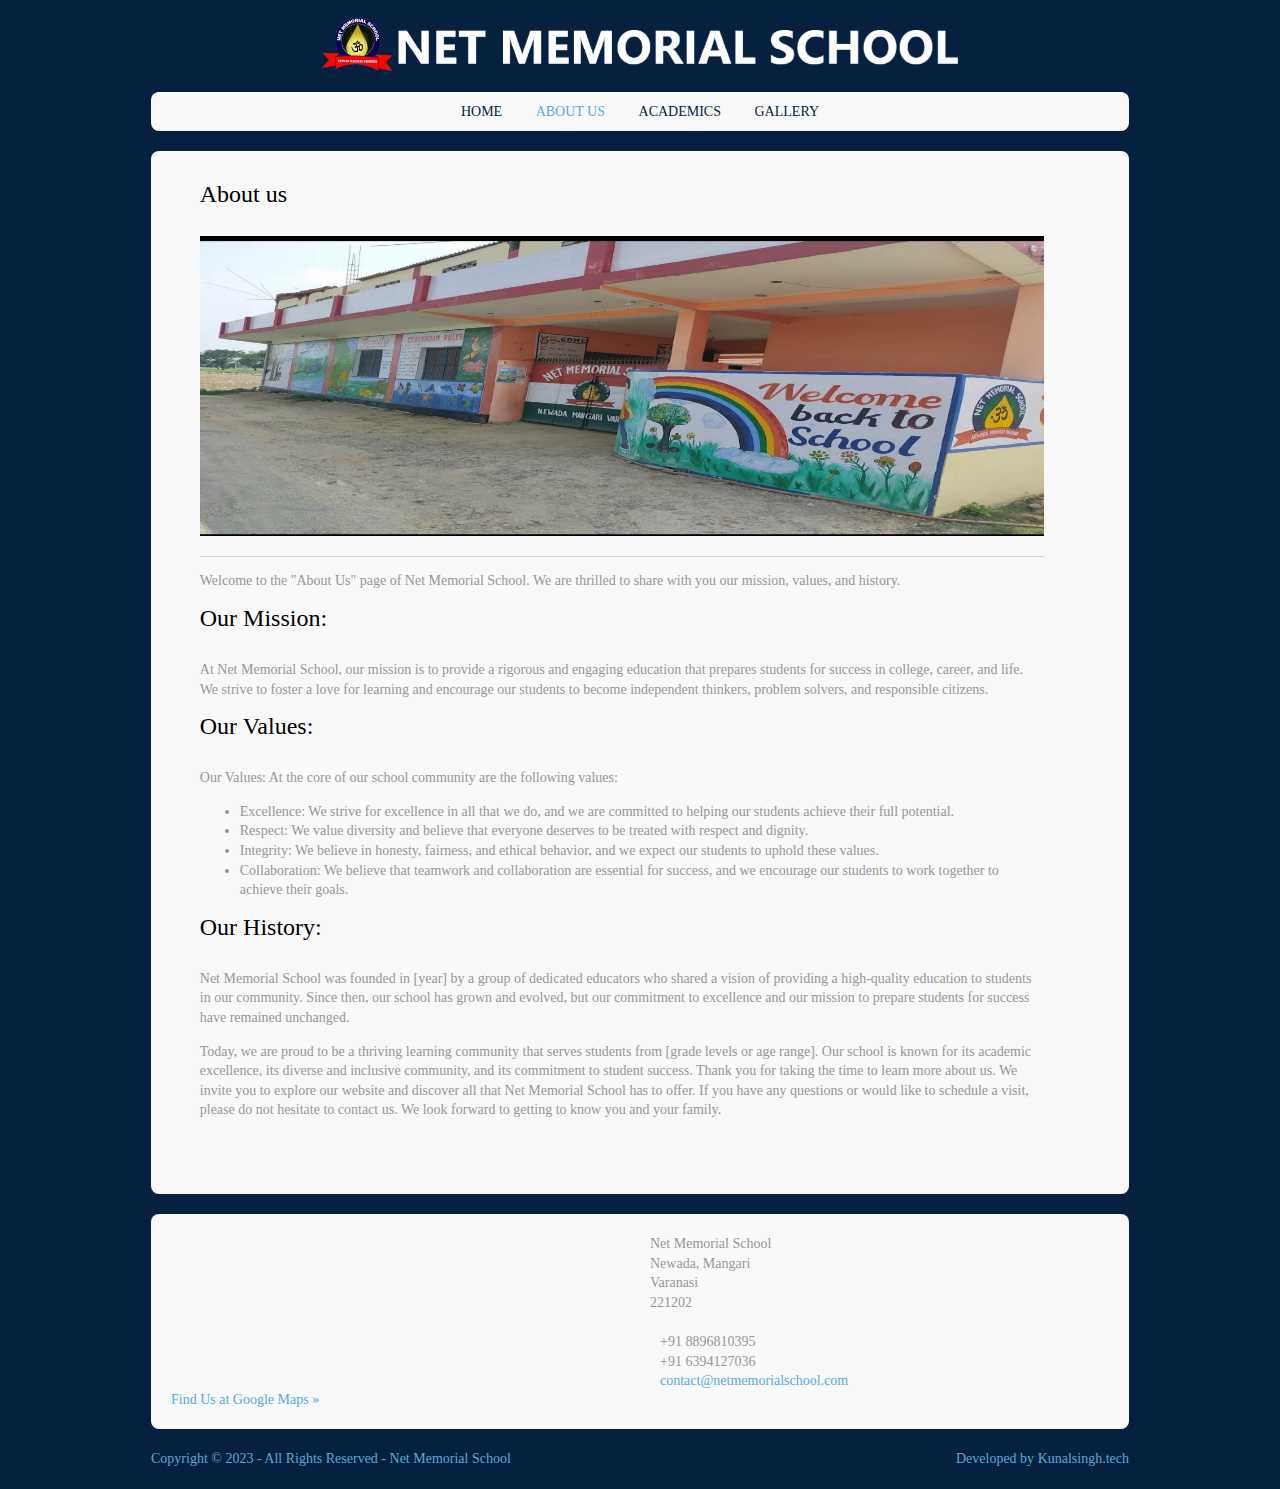
==== about-us.html @ ec24bcee "Add files via upload" ====
<!DOCTYPE html>
<html>

<head>
    <title>Net Memorial About us</title>
    <meta charset="utf-8">
    <meta name="viewport" content="width=device-width, initial-scale=1.0, maximum-scale=1.0, user-scalable=no">
    <link href="layout/styles/about-us/layout.css" rel="stylesheet" type="text/css" media="all">
</head>

<body id="top">
    <!-- ################################################################################################ -->
    <!-- ################################################################################################ -->
    <!-- ################################################################################################ -->
    <!-- <div class="wrapper row0"> -->
    <!-- <div id="topbar" class="clear"> -->
    <!-- ################################################################################################ -->
    <!-- <nav>
        <ul>
          <li><a href="#">Home</a></li>
          <li><a href="#">Contact Us</a></li>
          <li><a href="#">A - Z Index</a></li>
          <li><a href="#">Student Login</a></li>
          <li><a href="#">Staff Login</a></li> -->
    <!-- </ul>
    </nav> -->
    <!-- ################################################################################################ -->
    <!-- </div> -->
    <!-- </div> -->
    <!-- ################################################################################################ -->
    <!-- ################################################################################################ -->
    <!-- ################################################################################################ -->
    <!-- <div class="wrapper row1"> -->
    <div>
        <header id="header" class="clear">
            <!-- ################################################################################################ -->
            <div class="img-logo">
                <img src="./images/Logo.png">
            </div>
            <div id="logo">
                <img src="./images/NSps.png">
            </div>
        </header>
    </div>
    <!-- ################################################################################################ -->
    <!-- ################################################################################################ -->
    <!-- ################################################################################################ -->
    <div class="wrapper row2">
        <div class="rounded">
            <nav id="mainav" class="clear">
                <!-- ################################################################################################ -->
                <ul class="clear">
                    <li><a href="index.html">Home</a></li>
                    <li class="active"><a href="#">About Us</a></li>
                    <li><a href="#">Academics</a></li>
                    <li><a href="#">Gallery</a></li>
                    <!-- <li><a href="#">Contact us</a></li> -->
                </ul>
                <!-- ################################################################################################ -->
            </nav>
        </div>
    </div>
    <!-- ################################################################################################ -->

    <div class="wrapper row3">
        <div class="rounded">
            <main class="container clear">
                <!-- main body -->
                <!-- ################################################################################################ -->
                <div class="group btmspace-30">
                    <div class="one_half">
                        <!-- ################################################################################################ -->
                        <h1 class="pageName">About us</h1>
                        <div class=" school-image "><img src="images/scchool picture.png" alt="">
                            <ul class="nospace listing">
                                <li class="clear">
                        </div>
                        <p>Welcome to the "About Us" page of Net Memorial School. We are thrilled to share with you our
                            mission, values, and history.
                        </p>

                        <h2>Our Mission:</h2>
                        <p>
                            At Net Memorial School, our mission is to provide a rigorous and engaging education that
                            prepares students for success in college, career, and life. We strive to foster a love for
                            learning and encourage our students to become independent thinkers, problem
                            solvers, and responsible citizens. </p>
                        <h2> Our Values:</h2>
                        <p> Our Values: At the core of our school community are the following values:</p>
                        <ul>
                            <li>Excellence: We strive for excellence in all that we do, and we are committed to helping
                                our students achieve their full potential.</li>
                            <li>Respect: We value diversity and believe that everyone deserves to be treated with
                                respect and dignity.</li>
                            <li>Integrity: We believe in honesty, fairness, and ethical behavior, and we expect our
                                students to uphold these values.</li>
                            <li>Collaboration: We believe that teamwork and collaboration are essential for success, and
                                we encourage our students to work together to achieve their goals.
                            </li>

                        </ul>
                        <h2> Our History:</h2>
                        <p> Net Memorial School was founded in [year] by a group of dedicated educators who shared a
                            vision of providing a high-quality education to students in our community. Since then, our
                            school has grown and evolved, but our commitment
                            to excellence and our mission to prepare students for success have remained unchanged.
                        </p>
                        <p> Today, we are proud to be a thriving learning community that serves students from [grade
                            levels or age range]. Our school is known for its academic excellence, its diverse and
                            inclusive community, and its commitment to student
                            success. Thank you for taking the time to learn more about us. We invite you to explore our
                            website and discover all that Net Memorial School has to offer. If you have any questions or
                            would like to schedule a visit, please
                            do not hesitate to contact us. We look forward to getting to know you and your family.
                        </p>
                        </li>
                        </ul>
                    </div>
                    <!-- / Middle Column -->
                    <!-- Right Column -->
                    <!-- <div class="one_quarter sidebar">
                        <div class="sdb_holder">
                            <h6>Tour of our school</h6>
                            <div class="mediacontainer"><img src="images/demo/video.gif" alt="">

                            </div>
                        </div>
                        <div class="sdb_holder">
                            <h6>Quick Information</h6>
                            <ul class="nospace quickinfo">
                                <li class="clear">
                                    <a href="#"><img src="images/demo/80x80.gif" alt=""> Contact Us</a>
                                </li>
                                <li class="clear">
                                    <a href="#"><img src="images/demo/80x80.gif" alt=""> Know about us</a>
                                </li>
                            </ul>
                        </div>
                    </div> -->
                    <!-- / Right Column -->
                </div>
                <!-- ################################################################################################ -->
                <!-- ################################################################################################ -->
                <!-- <div id="twitter" class="group btmspace-30">
          <div class="one_quarter first center"><a href="#"><i class="fa fa-twitter fa-3x"></i><br>
              Follow Us On Twitter</a></div>
          <div class="three_quarter bold">
            <p>Inteligula congue id elis donec sce sagittis intes id laoreet aenean. Massawisi condisse leo sem ac
              tincidunt nibh quis dui fauctor et donecnibh elis velit <a href="#">@name</a> - 10:15 AM yesterday</p>
          </div>
        </div> -->
                <!-- ################################################################################################ -->
                <div class="clear"></div>
            </main>
        </div>
    </div>
    <!-- ################################################################################################ -->
    <!-- ################################################################################################ -->
    <!-- ################################################################################################ -->
    <div class="wrapper row4">
        <div class="rounded">
            <footer id="footer" class="clear">
                <!-- ################################################################################################ -->
                <div class="one_third first">
                    <iframe class="google_map"
                        src="https://www.google.com/maps/embed?pb=!1m18!1m12!1m3!1d3602.224771256692!2d82.88763111535364!3d25.464168983772712!2m3!1f0!2f0!3f0!3m2!1i1024!2i768!4f13.1!3m3!1m2!1s0x398fd5a8ffc1a581%3A0x4d10ec4b91f79846!2sNET%20MEMORIAL%20SCHOOL!5e0!3m2!1sen!2sin!4v1679506310957!5m2!1sen!2sin"
                        width="350" height="150" style="border:0;" allowfullscreen="" loading="lazy"
                        referrerpolicy="no-referrer-when-downgrade"></iframe>
                    <figcaption><a href="https://goo.gl/maps/uyLcrK9EwXET4BGQA">Find Us at Google Maps &raquo;</a>

                        <!-- <figure class="center"><img class="btmspace-15" src="images/demo/worldmap.png" alt="">
            <figcaption><a href="https://goo.gl/maps/uyLcrK9EwXET4BGQA">Find Us With Google Maps &raquo;</a>
            </figcaption>
          </figure> -->
                </div>
                <div class="one_third">
                    <address>
                        Net Memorial School<br>
                        Newada, Mangari<br>
                        Varanasi<br>
                        221202<br>
                        <br>
                        <i class="fa fa-phone pright-10"></i>+91 8896810395 <br>
                        <i class="fa fa-phone pright-10"></i>+91 6394127036 <br>
                        <i class="fa fa-envelope-o pright-10"></i> <a href="#">contact@netmemorialschool.com</a>
                    </address>
                </div>
                <!-- <div class="one_third">
          <p class="nospace btmspace-10">Stay Up to Date With What's Happening</p>
          <ul class="faico clear">
            <li><a class="faicon-twitter" href="#"><i class="fa fa-twitter"></i></a></li>
            <li><a class="faicon-linkedin" href="#"><i class="fa fa-linkedin"></i></a></li>
            <li><a class="faicon-facebook" href="#"><i class="fa fa-facebook"></i></a></li>
            <li><a class="faicon-flickr" href="#"><i class="fa fa-flickr"></i></a></li>
            <li><a class="faicon-rss" href="#"><i class="fa fa-rss"></i></a></li>
          </ul> -->
                <!-- <form class="clear" method="post" action="#">
            <fieldset>
              <legend>Subscribe To Our Newsletter:</legend>
              <input type="text" value="" placeholder="Enter Email Here&hellip;">
              <button class="fa fa-sign-in" type="submit" title="Sign Up"><em>Sign Up</em></button>
            </fieldset>
          </form> -->
        </div>
        <!-- ################################################################################################ -->
        </footer>
    </div>
    </div>
    <!-- ################################################################################################ -->
    <!-- ################################################################################################ -->
    <!-- ################################################################################################ -->
    <div class="wrapper row5">
        <div id="copyright" class="clear">
            <!-- ################################################################################################ -->
            <p class="fl_left">Copyright &copy; 2023 - All Rights Reserved - <a href="#">Net Memorial School</a></p>
            <p class="fl_right">Developed by <a target="_blank" href="https://kunalsingh.tech/"
                    title="kunalsingh.tech">Kunalsingh.tech</a></p>
            <!-- ################################################################################################ -->
        </div>
    </div>
    <!-- JAVASCRIPTS -->
    <script src="layout/scripts/jquery.min.js"></script>
    <script src="layout/scripts/jquery.fitvids.min.js"></script>
    <script src="layout/scripts/jquery.mobilemenu.js"></script>
    <script src="layout/scripts/tabslet/jquery.tabslet.min.js"></script>
</body>

</html>
---- layout/styles/about-us/layout.css ----
@charset "utf-8";

/*
Template Name: Academic Education V2
Author: <a href="http://www.os-templates.com/">OS Templates</a>
Author URI: http://www.os-templates.com/
Licence: Free to use under our free template licence terms
Licence URI: http://www.os-templates.com/template-terms
File: Layout CSS
*/

@import url("fontawesome-4.2.0.min.css");
@import url("../scripts/nivo-lightbox/nivo-lightbox.min.css");
@import url("framework.css");

/* Rows
--------------------------------------------------------------------------------------------------------------- */

.row0,
.row0 a {}

.row1,
.row1 a {}

.row2,
.row2 a {}

.row3,
.row3 a {}

.row4,
.row4 a {}

.row5,
.row5 a {}


/* Top Bar
--------------------------------------------------------------------------------------------------------------- */


/* #topbar {
    padding: 10px 0 0 0;
    text-align: right;
    font-size: .8em;
}

#topbar li {
    display: inline;
    margin-right: 3px;
    padding-right: 8px;
    border-right: 1px solid;
}

#topbar li:last-child {
    margin-right: 0;
    padding-right: 0;
    border: none;
} */


/* Header
--------------------------------------------------------------------------------------------------------------- */

#header #logo {}


/* #header {
    width: 100%;
    margin: auto;
    text-align: center;
} */

#header {
    display: flex;
    width: 50%;
    margin: auto;
    margin-top: 1rem;
    margin-bottom: 1rem;
    text-align: center;
    justify-content: center;
    vertical-align: middle;
}

#logo {
    /* display: inline-block; */
    text-align: center;
    margin: auto;
    /* s */
}


/* #logo {
    display: flex;
    flex-direction: row;
    width: 60%;
    max-width: 100%;
    margin: auto;
    justify-content: center;
    text-align: center;
} */

.img-logo {
    /* display: inline-block; */
    width: 20%;
    max-width: 100px;
    /* flex-basis: 35% */
}

.img-logo img {
    max-width: 100%
}

#header #logo h1 {
    /* display: inline-block; */
    align-items: center;
    max-width: 100%;
    /* max-width: 100px; */
    margin: 0px 0px;
    padding: 0;
    font-size: 4rem;
    line-height: 12px;
    font-variant: small-caps;
    font-style: normal;
}

#header #logo p {
    margin: 0;
    padding: 0;
}

*/
/* Homepage Slider
--------------------------------------------------------------------------------------------------------------- */

#slider {
    position: relative;
    overflow: hidden;
}

#slider .rounded {
    padding: 9px;
}

#slider a,
#slider ul,
#slider img {
    margin: 0;
    padding: 0;
    border: none;
    outline: none;
    list-style: none;
    text-decoration: none;
}

#slide-wrapper,
#slide-wrapper figure,
#slide-wrapper img {
    display: block;
    overflow: hidden;
}

#slide-wrapper figure,
#slide-wrapper figure img {
    position: relative;
}

#slide-wrapper figure figcaption {
    display: block;
    position: absolute;
    top: 50px;
    right: 25px;
    width: 350px;
    height: 200px;
    margin: 0;
    padding: 30px;
    box-sizing: border-box;
    overflow: hidden;
}

#slide-wrapper figure figcaption p {
    margin: 0;
    padding: 0;
    line-height: 1.6em;
}

#slider #slide-tabs {
    display: block;
    overflow: hidden;
    font-size: 12px;
}

#slider #slide-tabs li {
    display: inline-block;
    float: left;
}

#slider #slide-tabs li a {
    display: block;
    width: 192px;
    min-height: 60px;
    padding: 10px;
    box-sizing: border-box;
    border: solid;
    border-width: 0 0 1px 1px;
    font-weight: bold;
    text-align: center;
    text-transform: uppercase;
}

#slider #slide-tabs li:last-child a {
    border-width: 0 1px 1px 1px;
}


/* Content Area
--------------------------------------------------------------------------------------------------------------- */

.container {
    padding: 20px 10px;
}

.container h1,
.container h2,
.container h3,
.container h4,
.container h5,
.container h6,
.container .heading {
    padding-bottom: 8px;
    /* border-bottom: 1px solid; */
}


/* Content */

.container #content {}

#twitter {
    display: block;
    padding: 15px;
}

#twitter div {
    padding: 25px 0;
}

#twitter div:first-child {
    border-right: 2px solid;
}

.listing li {
    margin: 0 0 30px 0;
    padding: 0 0 20px 0;
    border-bottom: 1px solid;
}

.listing li:last-child {
    margin-bottom: 0;
}

.mediacontainer,
.mediacontainer iframe {
    display: block;
    margin: 0;
    padding: 0;
}

.mediacontainer {
    width: 100%;
    position: relative;
}

.quickinfo {
    text-align: center;
    text-transform: uppercase;
    font-weight: bold;
    word-wrap: break-word;
}

.quickinfo li {
    display: block;
    width: 100%;
    min-height: 80px;
    margin: 0 0 20px 0;
    overflow: hidden;
}

.quickinfo li:last-child {
    margin-bottom: 0;
}

.quickinfo li a {
    display: block;
    position: relative;
    width: 100%;
    min-height: 80px;
    padding: 18px 0 0 80px;
    box-sizing: border-box;
}

.quickinfo li a img {
    position: absolute;
    top: 0;
    left: 0;
    width: 80px;
    height: 80px;
}

.school-image {
    display: block;
    width: 100%;
    margin: auto;
    height: 300px;
    margin-bottom: 35px;
    /* background: url(""); */
}

.school-image img {
    width: 100%;
    height: 100%;
}

.mangement img {
    height: 300px;
}

.nosspace-item img {
    width: 100%;
    height: 200px;
    background-size: cover;
}


/* Comments */

#comments ul {
    margin: 0 0 40px 0;
    padding: 0;
    list-style: none;
}

#comments li {
    margin: 0 0 10px 0;
    padding: 15px;
}

#comments .avatar {
    float: right;
    margin: 0 0 10px 10px;
    padding: 3px;
    border: 1px solid;
}

#comments address {
    font-weight: bold;
}

#comments time {
    font-size: smaller;
}

#comments .comcont {
    display: block;
    margin: 0;
    padding: 0;
}

#comments .comcont p {
    margin: 10px 5px 10px 0;
    padding: 0;
}

#comments form {
    display: block;
    width: 100%;
}

#comments input,
#comments textarea {
    width: 100%;
    padding: 10px;
    border: 1px solid;
}

#comments textarea {
    overflow: auto;
}

#comments div {
    margin-bottom: 15px;
}

#comments input[type="submit"],
#comments input[type="reset"] {
    display: inline-block;
    width: auto;
    min-width: 150px;
    margin: 0;
    padding: 8px 5px;
    cursor: pointer;
}


/* Sidebar */

.container .sidebar {}

.sidebar .sdb_holder {
    margin-bottom: 50px;
}

.sidebar .sdb_holder:last-child {
    margin-bottom: 0;
}


/* Footer
--------------------------------------------------------------------------------------------------------------- */

#footer {
    padding: 10px;
}

#footer .faico {
    margin-bottom: 10px;
}

#footer .faico li {
    margin: 0 10px 0 0;
}

#footer .faico li:last-child {
    margin-right: 0;
}

#footer .faico a {
    border: 1px solid;
}

#footer form {
    display: block;
    position: relative;
    width: 100%;
}

#footer legend {
    display: block;
    width: 100%;
    margin-bottom: 10px;
}

#footer input,
#footer button {
    display: block;
    height: 30px;
    border: none;
}

#footer input {
    width: 100%;
    min-width: 250px;
    padding: 5px 40px 5px 5px;
}

#footer button {
    position: absolute;
    bottom: 0;
    right: 0;
    width: 35px;
    font-size: 16px;
    cursor: pointer;
}

#footer button em {
    display: none;
}


/* Copyright
--------------------------------------------------------------------------------------------------------------- */

#copyright {}

#copyright p {
    margin: 0;
    padding: 0;
}


/* ------------------------------------------------------------------------------------------------------------ */


/* ------------------------------------------------------------------------------------------------------------ */


/* ------------------------------------------------------------------------------------------------------------ */


/* ------------------------------------------------------------------------------------------------------------ */


/* ------------------------------------------------------------------------------------------------------------ */


/* Navigation
--------------------------------------------------------------------------------------------------------------- */

nav ul,
nav ol {
    margin: 0;
    padding: 0;
    list-style: none;
}

#mainav .drop::after,
#mainav li li .drop::after,
#breadcrumb li a::after,
.sidebar nav a::after {
    position: absolute;
    font-family: "FontAwesome";
    font-size: 10px;
    line-height: 10px;
}


/* Top Navigation */

#mainav {
    text-align: center;
    text-transform: uppercase;
}

#mainav ul {}

#mainav ul ul {
    z-index: 9999;
    position: absolute;
    width: 160px;
}

#mainav ul ul ul {
    left: 160px;
    top: 0;
}

#mainav li {
    display: inline-block;
    position: relative;
    margin: 0 30px 0 0;
    padding: 0;
}

#mainav li:last-child {
    margin-right: 0;
}

#mainav li li {
    width: 100%;
    margin: 0;
    text-align: left;
    text-transform: none;
}

#mainav li a {
    display: block;
    padding: 0;
}

#mainav li li a {
    border: solid;
    border-width: 0 0 1px 0;
}

#mainav li li:last-child a {
    border-bottom: none;
}

#mainav .drop {
    padding-left: 15px;
}

#mainav li li a,
#mainav li li .drop {
    display: block;
    margin: 0;
    padding: 10px 15px;
}

#mainav .drop::after,
#mainav li li .drop::after {
    content: "\f0d7";
}

#mainav .drop::after {
    top: 5px;
    left: 5px;
}

#mainav li li .drop::after {
    top: 15px;
    left: 5px;
}

#mainav ul ul {
    display: none;
}

#mainav ul li:hover>ul {
    display: block;
}

#mainav form {
    display: none;
    margin: 0;
    padding: 0;
}

#mainav form select,
#mainav form select option {
    display: block;
    cursor: pointer;
    outline: none;
}

#mainav form select {
    width: 100%;
    padding: 5px;
    border: 1px solid;
}

#mainav form select option {
    margin: 5px;
    padding: 0;
    border: none;
}


/* Breadcrumb */

#breadcrumb {}

#breadcrumb ul {
    margin: 0;
    padding: 0;
    list-style: none;
}

#breadcrumb li {
    display: inline-block;
    margin: 0 6px 0 0;
    padding: 0;
}

#breadcrumb li a {
    display: block;
    position: relative;
    margin: 0;
    padding: 0 12px 0 0;
    font-size: 12px;
}

#breadcrumb li a::after {
    top: 5px;
    right: 0;
    content: "\f101";
}

#breadcrumb li:last-child a {
    margin: 0;
    padding: 0;
}

#breadcrumb li:last-child a::after {
    display: none;
}


/* Sidebar Navigation */

.sidebar nav {
    display: block;
    width: 100%;
}

.sidebar nav li {
    margin: 0 0 3px 0;
    padding: 0;
}

.sidebar nav a {
    display: block;
    position: relative;
    margin: 0;
    padding: 5px 10px 5px 15px;
    text-decoration: none;
    border: solid;
    border-width: 0 0 1px 0;
}

.sidebar nav a::after {
    top: 9px;
    left: 5px;
    content: "\f101";
}

.sidebar nav ul ul a {
    padding-left: 35px;
}

.sidebar nav ul ul a::after {
    left: 25px;
}

.sidebar nav ul ul ul a {
    padding-left: 55px;
}

.sidebar nav ul ul ul a::after {
    left: 45px;
}


/* Pagination */

.pagination {
    display: block;
    width: 100%;
    text-align: center;
    clear: both;
}

.pagination li {
    display: inline-block;
    margin: 0 2px 0 0;
}

.pagination li:last-child {
    margin-right: 0;
}

.pagination a,
.pagination strong {
    display: block;
    padding: 8px 11px;
    border: 1px solid;
    font-weight: normal;
    background-clip: padding-box;
}


/* Tables
--------------------------------------------------------------------------------------------------------------- */

table,
th,
td {
    border: 1px solid;
    border-collapse: collapse;
    vertical-align: top;
    box-sizing: border-box;
}

table,
th {
    table-layout: auto;
}

table {
    width: 100%;
    margin-bottom: 15px;
}

th,
td {
    padding: 5px 8px;
}

td {
    border-width: 0 1px;
}


/* Gallery
--------------------------------------------------------------------------------------------------------------- */

#gallery {
    display: block;
    width: 100%;
    margin-bottom: 50px;
}

#gallery figure figcaption {
    display: block;
    width: 100%;
    clear: both;
}

#gallery li {
    margin-bottom: 30px;
}

#gallery li a {
    display: block;
}


/* Portfolio
--------------------------------------------------------------------------------------------------------------- */

#portfolio {
    display: block;
    width: 100%;
    margin-bottom: 20px;
}

#portfolio li,
#portfolio img {
    margin-bottom: 30px;
}


/* Font Awesome Social Icons
--------------------------------------------------------------------------------------------------------------- */

.faico {
    margin: 0;
    padding: 0;
    list-style: none;
}

.faico li {
    display: inline-block;
    margin: 0 2px 0 0;
    padding: 0;
    line-height: normal;
}

.faico li:last-child {
    margin-right: 0;
}

.faico a {
    display: block;
    width: 40px;
    height: 40px;
    line-height: 40px;
    font-size: 20px;
    text-align: center;
}

.faico a {
    color: #FFFFFF;
}

.faico a:hover {
    color: #FFFFFF;
    background-color: #CCCCCC;
}

.faicon-facebook {
    background-color: #3B5998;
}

.faicon-flickr {
    background-color: #FF0084;
}

.faicon-linkedin {
    background-color: #0E76A8;
}

.faicon-rss {
    background-color: #EE802F;
}

.faicon-twitter {
    background-color: #00ACEE;
}


/* ------------------------------------------------------------------------------------------------------------ */


/* ------------------------------------------------------------------------------------------------------------ */


/* ------------------------------------------------------------------------------------------------------------ */


/* ------------------------------------------------------------------------------------------------------------ */


/* ------------------------------------------------------------------------------------------------------------ */


/* Rounded Corners
--------------------------------------------------------------------------------------------------------------- */

.rounded,
input,
button,
textarea,
#header input,
#footer input,
#slide-wrapper figcaption,
.avatar,
#comments li,
.faico a,
#twitter,
.pagination a,
.pagination strong {
    border-radius: 8px;
}


/* #header button,
#footer button {
    border-radius: 0 8px 8px 0;
} */

#footer button {
    border-radius: 0 8px 8px 0;
}

#mainav li li:last-child a {
    border-radius: 0 0 8px 8px;
}

#mainav li li:first-child a,
#slide-wrapper figure img,
#slide-wrapper figure .view:hover::before {
    border-radius: 8px 8px 0 0;
}

#slider #slide-tabs li:first-child a {
    border-radius: 0 0 0 8px;
}

#slider #slide-tabs li:last-child a {
    border-radius: 0 0 8px 0;
}


/* ------------------------------------------------------------------------------------------------------------ */


/* ------------------------------------------------------------------------------------------------------------ */


/* ------------------------------------------------------------------------------------------------------------ */


/* ------------------------------------------------------------------------------------------------------------ */


/* ------------------------------------------------------------------------------------------------------------ */


/* Colours
--------------------------------------------------------------------------------------------------------------- */

body {
    color: #F9F9F9;
    background-color: #06213F;
    /* background: url("../../images/bg.png") left 60% bottom 30%/cover no-repeat border-box, rgb(190, 176, 176); */
}

a {
    color: #55ABDA;
}

hr,
.borderedbox {
    border-color: #D7D7D7;
}

label span {
    color: #FF0000;
    background-color: inherit;
}

.rounded {
    color: inherit;
    background-color: #F9F9F9;
}


/* Rows */

.row0,
.row0 a {
    color: #F9F9F9;
    background-color: #06213F;
}

.row1 {
    color: #979797;
    background-color: #06213F;
}

.row1 a {
    color: #F9F9F9;
    background-color: inherit;
}

.row2,
.row2 a {
    color: #06213F;
    background-color: inherit;
}

.row3 {
    color: #979797;
    background-color: inherit;
}

.row4 {
    color: #979797;
    background-color: inherit;
}

.row5,
.row5 a {
    color: #55ABDA;
    background-color: #06213F;
}


/* Top Bar */

#topbar li {
    border-color: #FFFFFF;
}


/* Header */


/* #header input {
    color: #979797;
    background-color: #FFFFFF;
}

#header button {
    color: #F9F9F9;
    background-color: #55ABDA;
} */


/* Homepage Slider */

#slide-wrapper figure figcaption {
    color: #666666;
    background-color: rgba(255, 255, 255, .5);
}

#slide-wrapper figure figcaption:hover {
    background-color: rgba(255, 255, 255, 1);
}

#slider #slide-tabs li a {
    color: #666666;
    background-color: #DEDACB;
    border-color: #666666;
}

#slider #slide-tabs li a:hover,
#slider #slide-tabs li.active a {
    color: #FFFFFF;
    background-color: #06213F;
}

.one_third {
    width: 48%;
}


/* Content Area */

.container h1,
.container h2,
.container h3,
.container h4,
.container h5,
.container h6,
.container .heading {
    border-color: #D7D7D7;
}

#twitter {
    color: #FFFFFF;
    background-color: #06213F;
}

#twitter div:first-child {
    border-color: #FFFFFF;
}

.listing li {
    border-color: #D7D7D7;
}

.quickinfo li a {
    color: #666666;
    background-color: #DEDACB;
}

.quickinfo li a:hover {
    color: #FFFFFF;
    background-color: #06213F;
}


/* Footer */

#footer .faico a {
    box-shadow: 2px 2px 0 0 rgba(0, 0, 0, .5);
    border-color: rgba(0, 0, 0, .2);
}

#footer input {
    color: #FFFFFF;
    background-color: #979797;
}

#footer button {
    color: #F9F9F9;
    background-color: #55ABDA;
}


/* Navigation */

#mainav li a {
    color: inherit;
}

#mainav .active a,
#mainav a:hover,
#mainav li:hover>a {
    color: #55ABDA;
    background-color: inherit;
}

#mainav li li a,
#mainav .active li a {
    color: #FFFFFF;
    background-color: rgba(0, 0, 0, .6);
    border-color: rgba(0, 0, 0, .6);
}

#mainav li li:hover>a,
#mainav .active .active>a {
    color: #FFFFFF;
    background-color: #55ABDA;
}

#mainav form select {
    border-color: #D7D7D7;
}

#breadcrumb a {
    color: #888888;
    background-color: inherit;
}

#breadcrumb li:last-child a {
    color: #55ABDA;
}

.container .sidebar nav a {
    color: inherit;
    border-color: #D7D7D7;
}

.container .sidebar nav a:hover {
    color: #55ABDA;
}

.pagination a,
.pagination strong {
    border-color: #D7D7D7;
}

.pagination .current strong {
    color: #FFFFFF;
    background-color: #06213F;
}


/* Tables + Comments */

table,
th,
td,
#comments .avatar,
#comments input,
#comments textarea {
    border-color: #D7D7D7;
}

th {
    color: #FFFFFF;
    background-color: #373737;
}

tr,
#comments li,
#comments input[type="submit"],
#comments input[type="reset"] {
    color: inherit;
    background-color: #FBFBFB;
}

tr:nth-child(odd),
#comments li:nth-child(odd) {
    color: inherit;
    background-color: #FFFFFF;
}

table a,
#comments a {
    background-color: inherit;
}


/* ------------------------------------------------------------------------------------------------------------ */


/* ------------------------------------------------------------------------------------------------------------ */


/* ------------------------------------------------------------------------------------------------------------ */


/* ------------------------------------------------------------------------------------------------------------ */


/* ------------------------------------------------------------------------------------------------------------ */


/* Media Queries
--------------------------------------------------------------------------------------------------------------- */

@-ms-viewport {
    width: device-width;
}


/* Smartphone + Tablet
---------------------------------------------------------------------------------------------------------------------------------------*/

@media screen and (min-width:180px) and (max-width:750px) {
    .img-logo {
        flex-basis: 40%
    }
    .img-logo img {
        max-width: 80%
    }
    .imgl,
    .imgr {
        display: inline-block;
        float: none;
        margin: 0 0 10px 0;
    }
    .fl_left,
    .fl_right {
        display: block;
        float: none;
    }
    .one_half,
    .one_third,
    .two_third,
    .one_quarter,
    .two_quarter,
    .three_quarter {
        display: block;
        float: none;
        width: auto;
        margin: 0 0 30px 0;
        padding: 0;
    }
    .google_map {
        width: 100%;
    }
}

@media screen and (min-width:180px) and (max-width:900px) {
    #header {
        width: 90%;
        margin: auto;
        margin-top: 0.5rem;
    }
    .wrapper {
        max-width: 95%;
    }
    #topbar {
        text-align: center;
    }
    #header #logo {
        margin-bottom: 15px;
        text-align: center;
    }
    #header #logo h1 {
        margin: 0;
        line-height: 1em;
    }
    /* #header form {
        max-width: 250px;
        margin: 0 auto;
    }
    #header input {
        min-width: 0;
    } */
    #mainav ul {
        display: none;
    }
    #mainav form {
        display: block;
    }
    #slide-wrapper figure figcaption {
        display: none;
    }
    #slider .view {
        display: block;
        position: relative;
        width: 100%;
        height: 100%;
    }
    #slider .view:hover::before {
        display: block;
        position: absolute;
        top: 0;
        left: 0;
        width: 100%;
        height: 100%;
        content: "";
        background-color: rgba(0, 0, 0, .6);
        z-index: 1;
    }
    #slider .view:hover::after {
        display: block;
        position: absolute;
        top: 50%;
        left: 50%;
        width: 36px;
        height: 36px;
        margin: -18px 0 0 -18px;
        text-align: center;
        font-family: "FontAwesome";
        content: "\f05a";
        font-size: 36px;
        line-height: 36px;
        z-index: 2;
    }
    #slider #slide-tabs li {
        display: block;
        float: none;
    }
    #slider #slide-tabs li a {
        width: 100%;
        min-height: 0;
        border-width: 0 1px 1px 1px;
    }
    #slider #slide-tabs li:first-child a {
        border-radius: 0;
    }
    #slider #slide-tabs li:last-child a {
        border-radius: 0 0 8px 8px;
    }
    #twitter div {
        margin: 0;
        padding: 0;
    }
    #twitter div:first-child {
        padding: 15px 0;
        border-right: none;
    }
    .quickinfo li {
        max-width: 250px;
    }
    #footer div:last-child {
        margin-bottom: 0;
    }
    #footer figure.center {
        text-align: left;
    }
    #footer .faico li {
        margin: 0 10px 10px 0;
    }
    #footer input {
        min-width: 0;
    }
    #copyright {
        text-align: center;
    }
    #copyright p:first-of-type {
        margin-bottom: 10px;
    }
    #comments input[type="reset"] {
        margin-top: 10px;
    }
    .pagination li {
        display: inline-block;
        margin: 0 5px 5px 0;
    }
}

@media screen and (min-width:750px) and (max-width:900px) {
    .quickinfo {
        font-size: 11px;
        line-height: 1.2em;
    }
    .quickinfo li a {
        padding: 20px 5px 0 85px;
    }
    .nosspace-item img {
        width: 80vw;
        height: 200px;
    }
}


/* Max Wrapper Width
---------------------------------------------------------------------------------------------------------------------------------------*/

@media screen and (min-width:978px) {
    .wrapper {
        max-width: 978px;
    }
}


/* Other
---------------------------------------------------------------------------------------------------------------------------------------*/

@media screen and (max-width:650px) {
    .wrapper {
        width: 100%
    }
    .scrollable {
        display: block;
        width: 100%;
        margin: 0 0 30px 0;
        padding: 0 0 15px 0;
        overflow: auto;
        overflow-x: scroll;
    }
    .scrollable table {
        margin: 0;
        padding: 0;
        white-space: nowrap;
    }
}
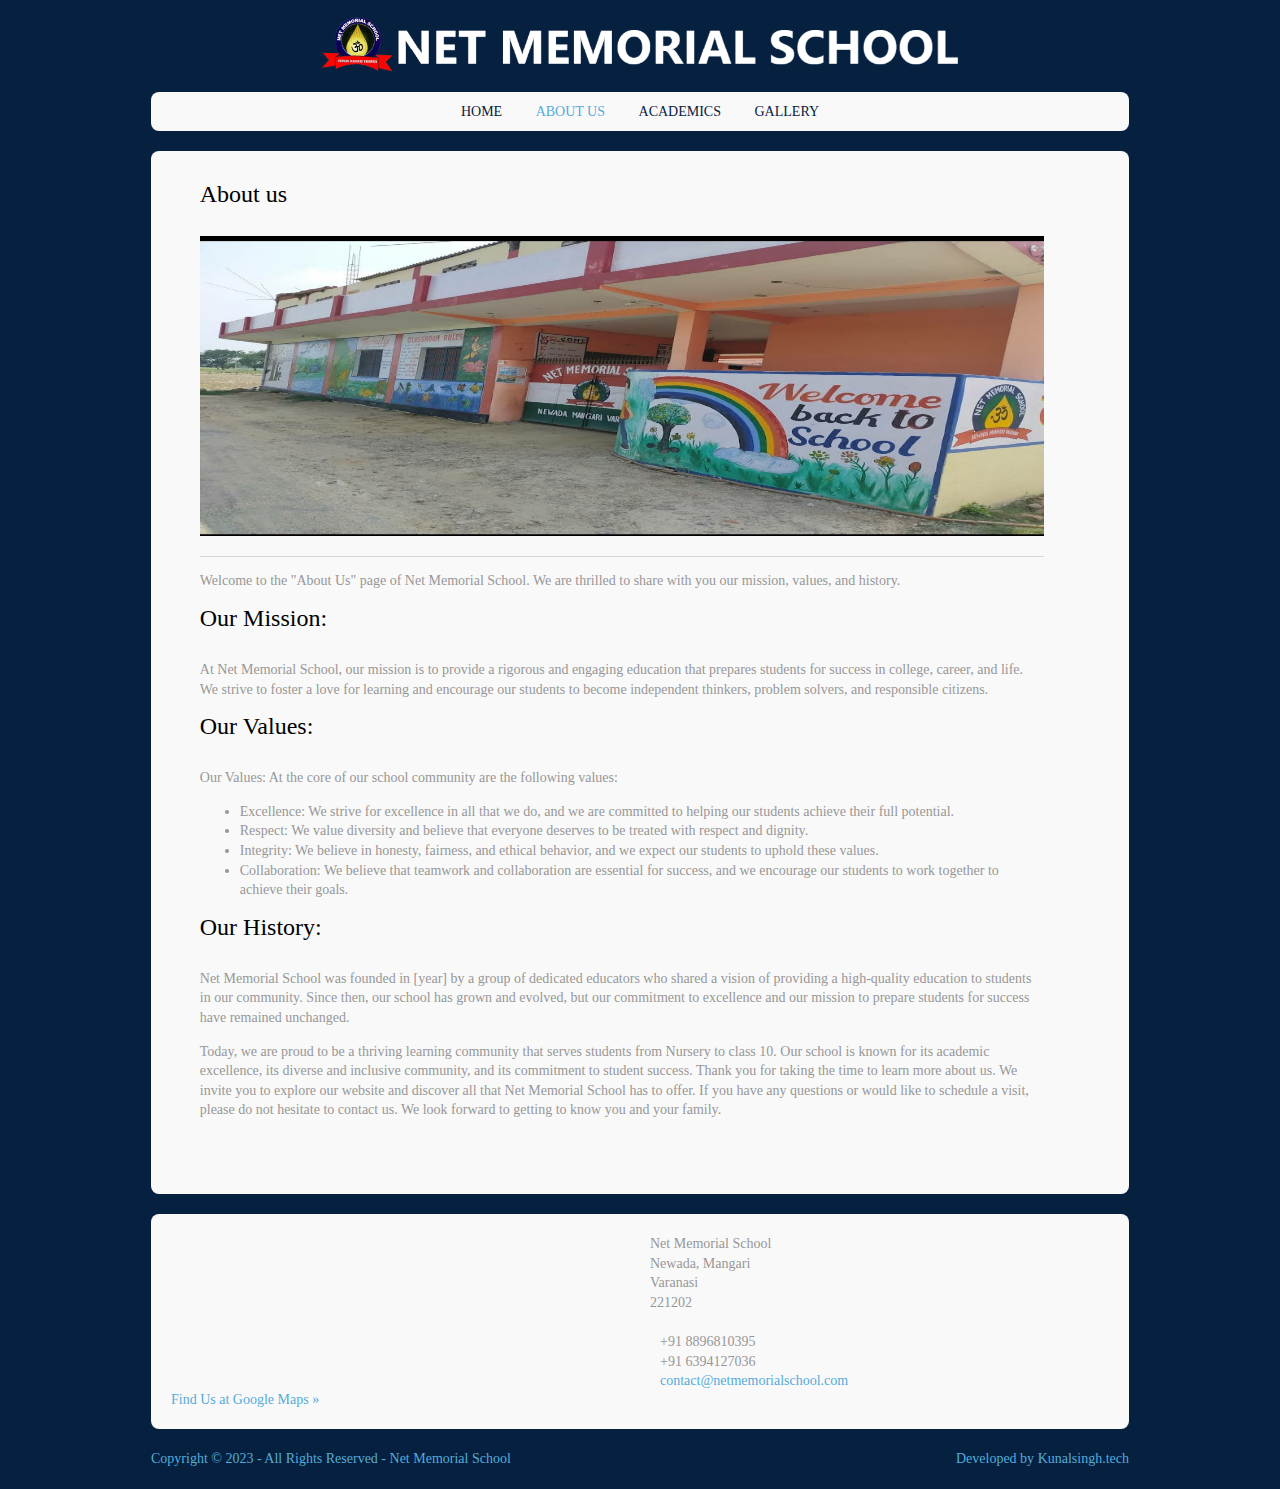
==== commit 84f4f4b1: "Update about-us.html" ====
--- a/about-us.html
+++ b/about-us.html
@@ -53,7 +53,7 @@
                     <li><a href="index.html">Home</a></li>
                     <li class="active"><a href="#">About Us</a></li>
                     <li><a href="#">Academics</a></li>
-                    <li><a href="#">Gallery</a></li>
+                    <li><a href="./gallery.html">Gallery</a></li>
                     <!-- <li><a href="#">Contact us</a></li> -->
                 </ul>
                 <!-- ################################################################################################ -->
@@ -105,13 +105,13 @@
                             school has grown and evolved, but our commitment
                             to excellence and our mission to prepare students for success have remained unchanged.
                         </p>
-                        <p> Today, we are proud to be a thriving learning community that serves students from [grade
-                            levels or age range]. Our school is known for its academic excellence, its diverse and
-                            inclusive community, and its commitment to student
-                            success. Thank you for taking the time to learn more about us. We invite you to explore our
-                            website and discover all that Net Memorial School has to offer. If you have any questions or
-                            would like to schedule a visit, please
-                            do not hesitate to contact us. We look forward to getting to know you and your family.
+                        <p> Today, we are proud to be a thriving learning community that serves students from Nursery to
+                            class 10. Our school is known for its academic excellence, its diverse and inclusive
+                            community, and its commitment to student success.
+                            Thank you for taking the time to learn more about us. We invite you to explore our website
+                            and discover all that Net Memorial School has to offer. If you have any questions or would
+                            like to schedule a visit, please do not hesitate
+                            to contact us. We look forward to getting to know you and your family.
                         </p>
                         </li>
                         </ul>
@@ -225,4 +225,4 @@
     <script src="layout/scripts/tabslet/jquery.tabslet.min.js"></script>
 </body>
 
-</html>+</html>
